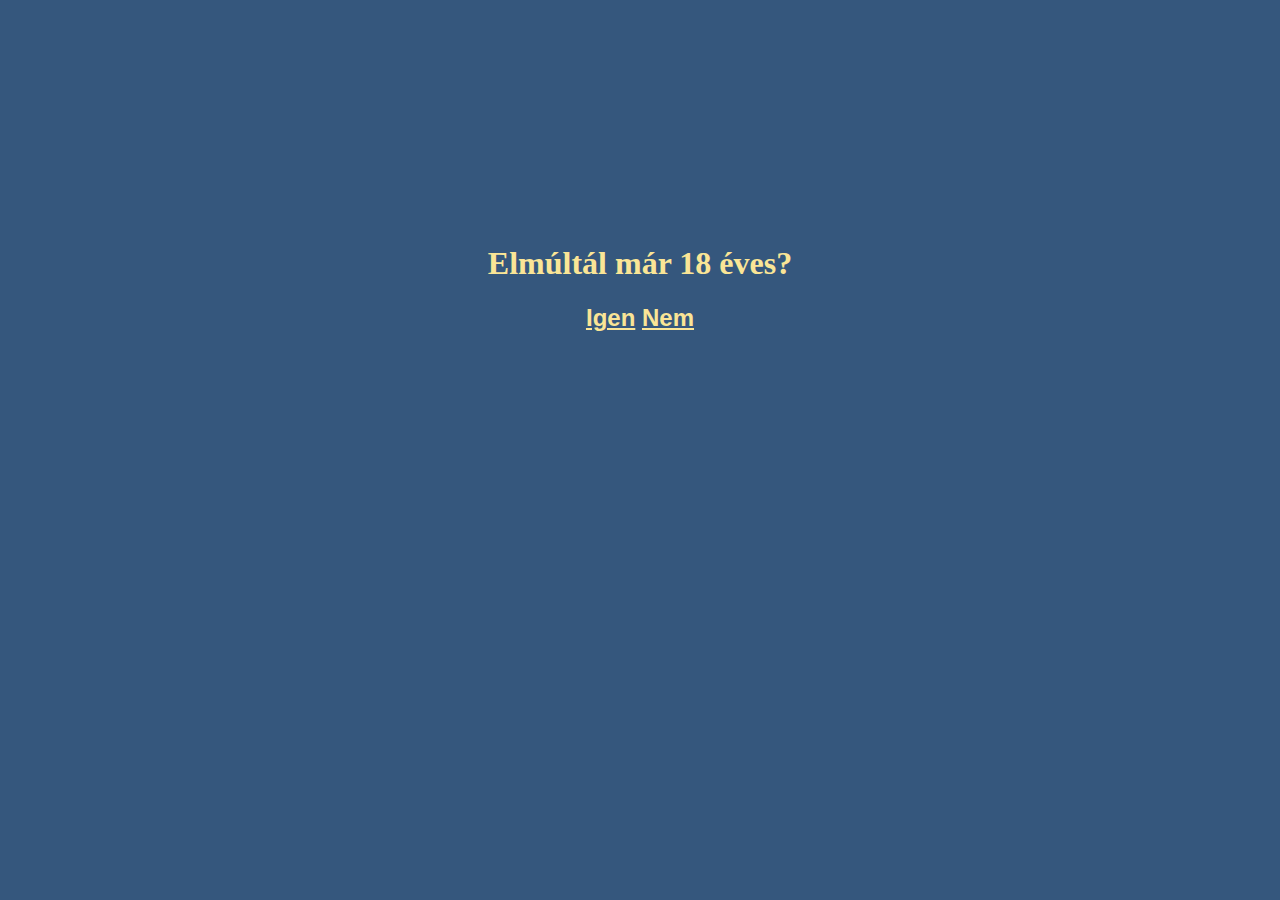
==== index.html @ 345e0aba "Add files via upload" ====
<!DOCTYPE html>
<html>
    <head>
        <title>MizoWeb :: The 1st hungarian W4R3z$1Te</title>
        <link href="style.css" type="text/css" rel="stylesheet">
        <meta http-equiv="Content-Type" content="text/html; charset=UTF-8">  
    </head>
    <body>
    <br><br><br><br><br><br><br><br><br><br><br><br>  <center><h1>Elmúltál már 18 éves?</h1>
        <h2><a href="index2.html">Igen</a> <a href="https://www.youtube.com/watch?v=izGwDsrQ1eQ" target="_blank">Nem</a></h2></center>
</body>
</html>
---- style.css ----
body {
  background: #35577D;
}

/* unvisited link */
a:link {
    color: #fae596;
}

/* visited link */
a:visited {
    color: #fae596;
}

/* mouse over link */
a:hover {
    color: #3fb0ac;
}

/* selected link */
a:active {
    color: #173e43;
}
h1 {
  color: #fae596;
}
h2 {
  font-family: Comic Sans MS, Georgia, Arial;
  color: #dddfd4;
  }
h3 {
  font-family: Comic Sans MS, Georgia, Arial;
  color: #dddfd4;
  }
p {
  font-size: 16px;
  color: #dddfd4;
}
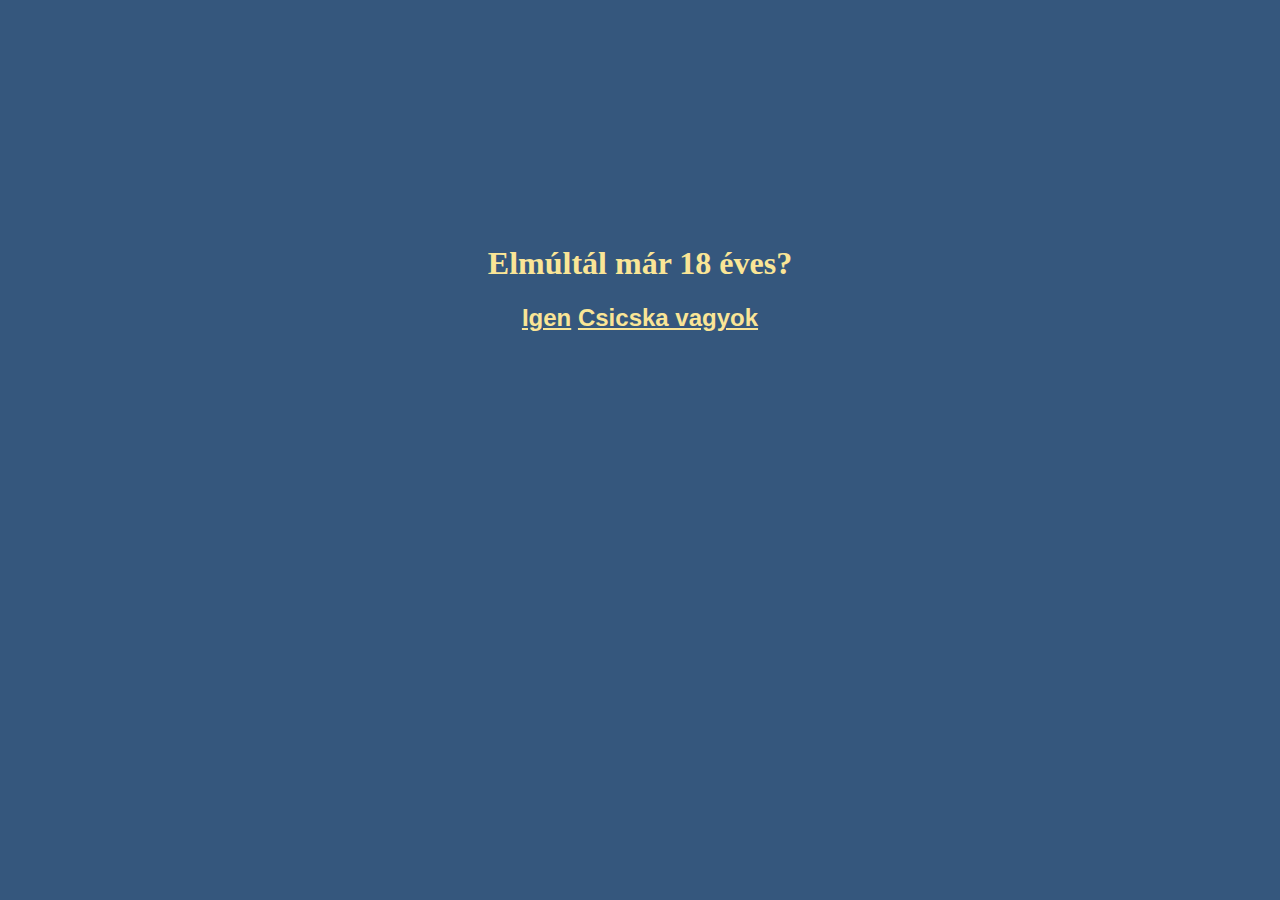
==== commit f0e7a5dd: "csicska start" ====
--- a/index.html
+++ b/index.html
@@ -7,6 +7,6 @@
     </head>
     <body>
     <br><br><br><br><br><br><br><br><br><br><br><br>  <center><h1>Elmúltál már 18 éves?</h1>
-        <h2><a href="index2.html">Igen</a> <a href="https://www.youtube.com/watch?v=izGwDsrQ1eQ" target="_blank">Nem</a></h2></center>
+        <h2><a href="index2.html">Igen</a> <a href="https://www.youtube.com/watch?v=izGwDsrQ1eQ" target="_blank">Csicska vagyok</a></h2></center>
 </body>
 </html>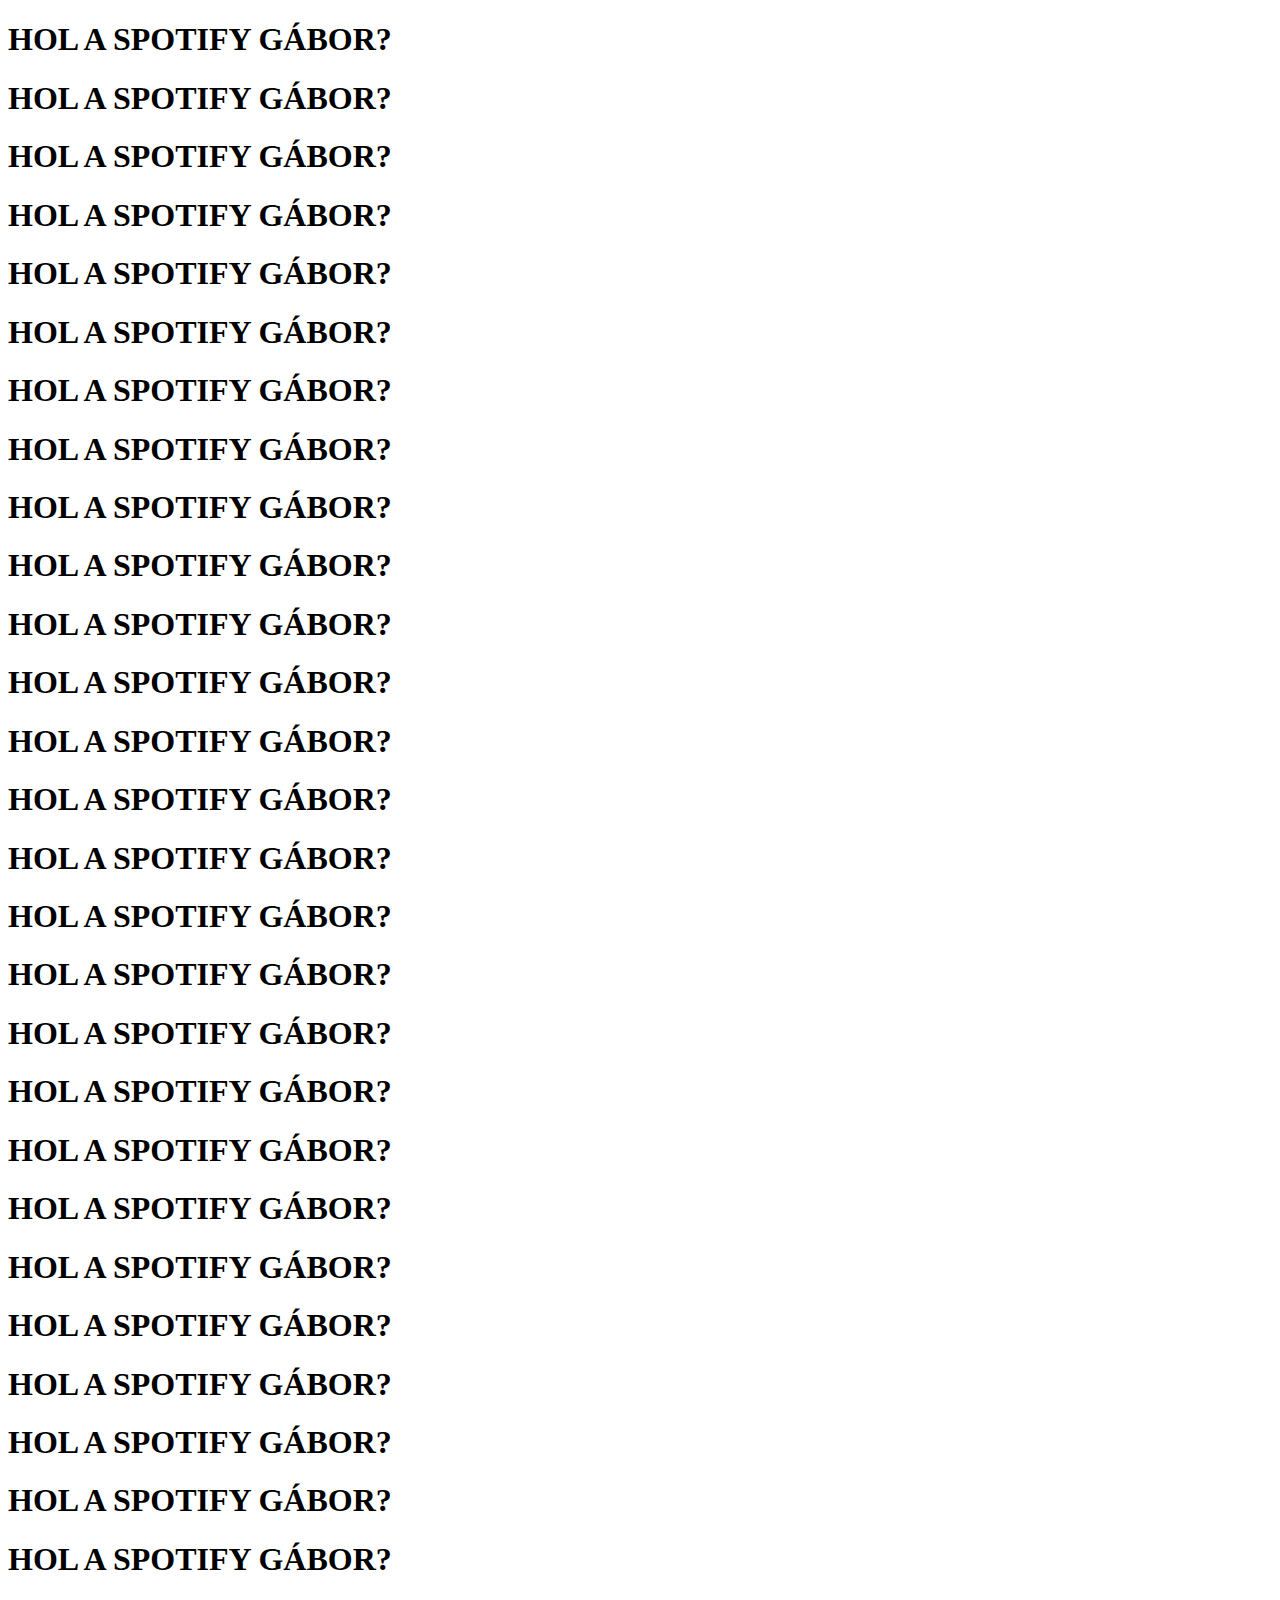
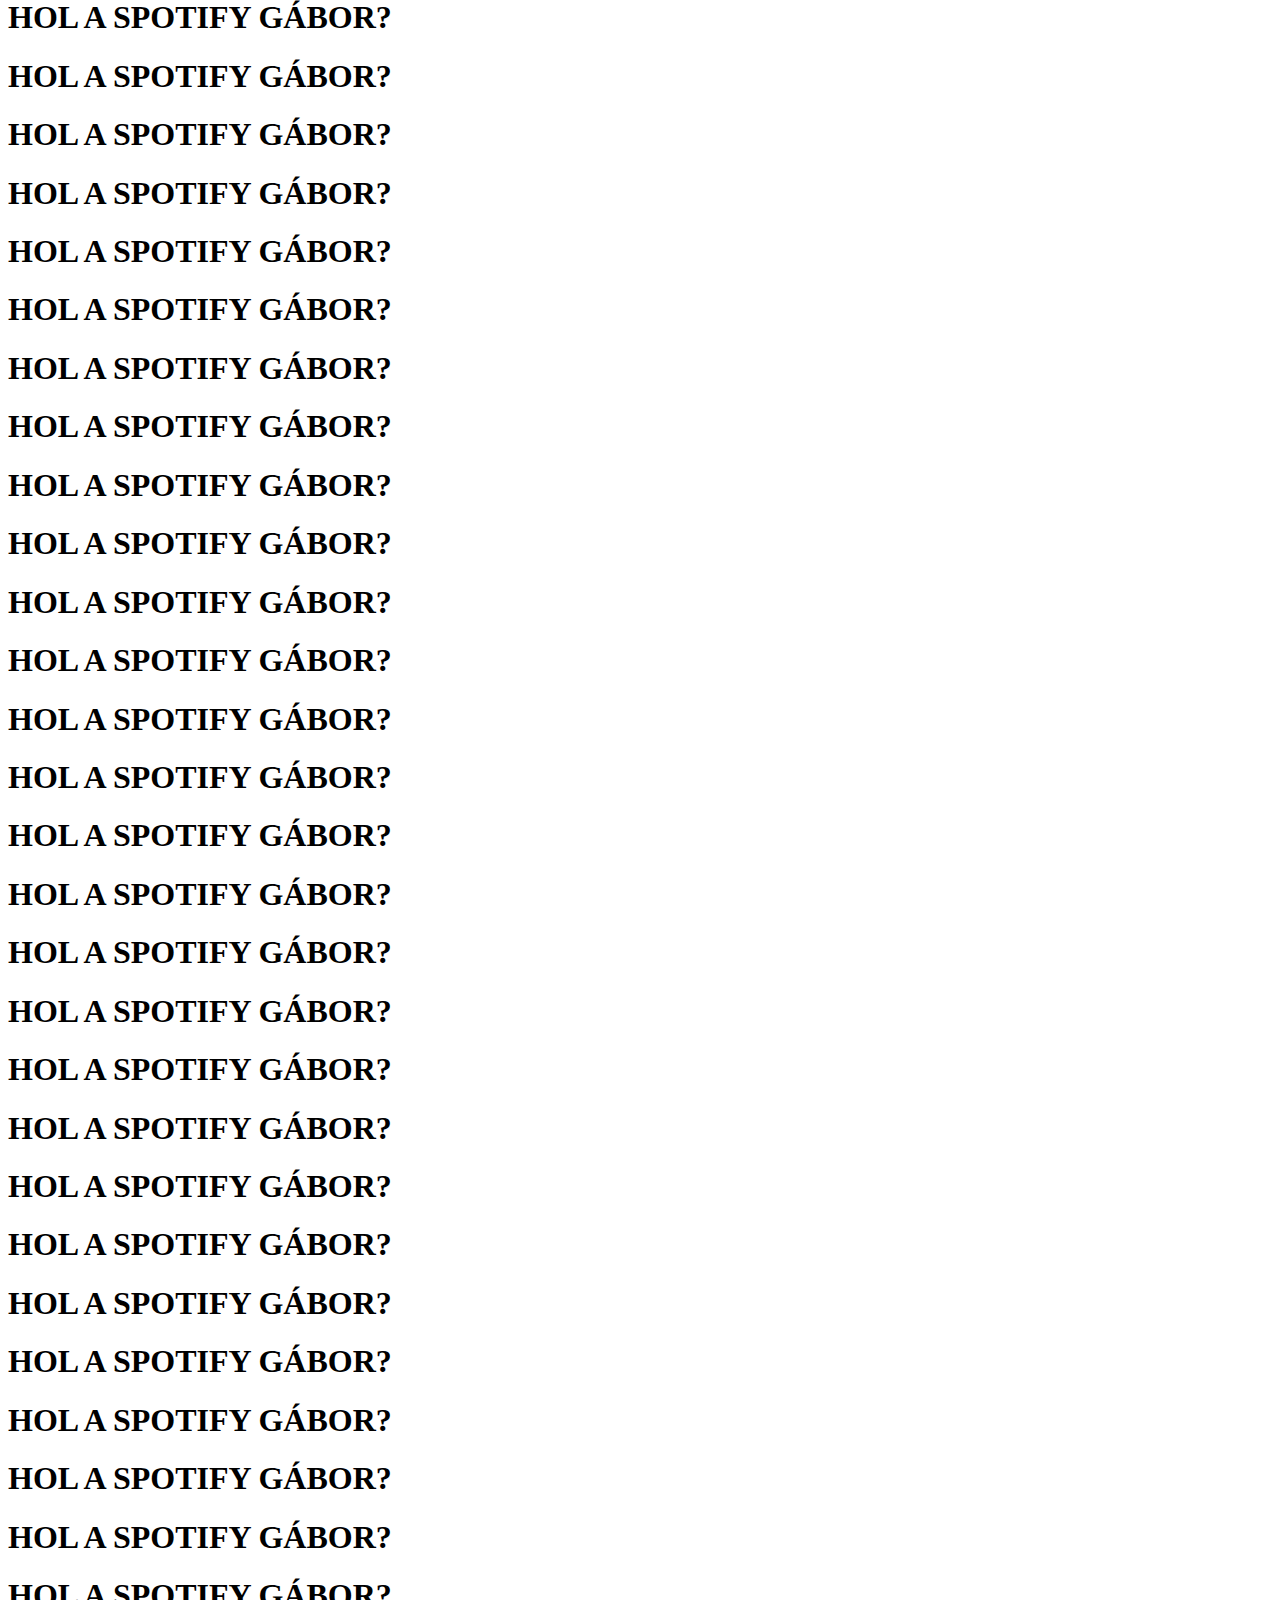
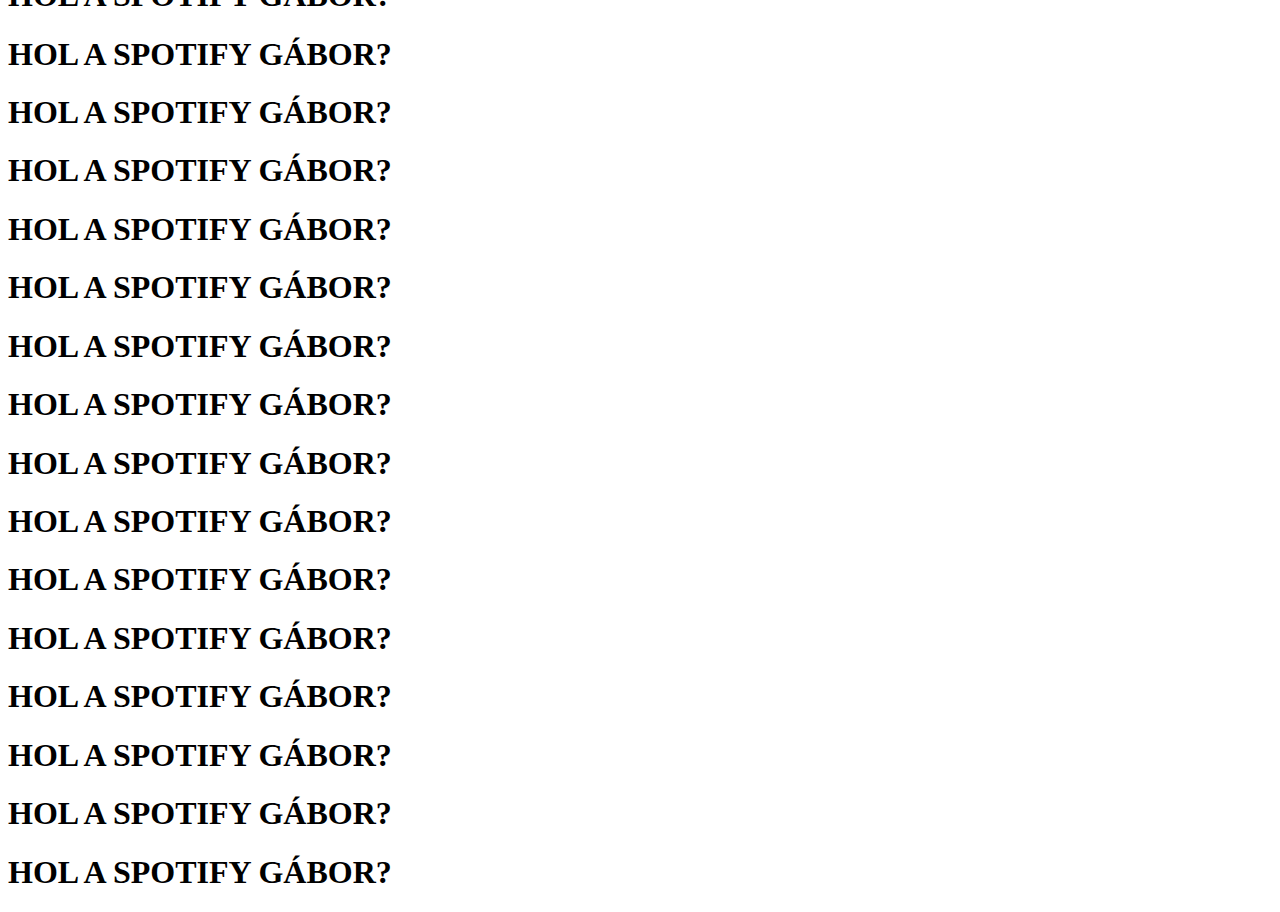
==== commit ca64a107: "Create index.html" ====
--- a/index.html
+++ b/index.html
@@ -1,12 +1,79 @@
-<!DOCTYPE html>
-<html>
-    <head>
-        <title>MizoWeb :: The 1st hungarian W4R3z$1Te</title>
-        <link href="style.css" type="text/css" rel="stylesheet">
-        <meta http-equiv="Content-Type" content="text/html; charset=UTF-8">  
-    </head>
-    <body>
-    <br><br><br><br><br><br><br><br><br><br><br><br>  <center><h1>Elmúltál már 18 éves?</h1>
-        <h2><a href="index2.html">Igen</a> <a href="https://www.youtube.com/watch?v=izGwDsrQ1eQ" target="_blank">Csicska vagyok</a></h2></center>
-</body>
-</html>+<!DOCTYPE html>
+<html lang="en">
+<head>
+    <meta charset="UTF-8">
+    <title>HOL A SPOTIFYOM?</title>
+</head>
+<body>
+<h1>HOL A SPOTIFY GÁBOR?</h1>
+<h1>HOL A SPOTIFY GÁBOR?</h1>
+<h1>HOL A SPOTIFY GÁBOR?</h1>
+<h1>HOL A SPOTIFY GÁBOR?</h1>
+<h1>HOL A SPOTIFY GÁBOR?</h1>
+<h1>HOL A SPOTIFY GÁBOR?</h1>
+<h1>HOL A SPOTIFY GÁBOR?</h1>
+<h1>HOL A SPOTIFY GÁBOR?</h1>
+<h1>HOL A SPOTIFY GÁBOR?</h1>
+<h1>HOL A SPOTIFY GÁBOR?</h1>
+<h1>HOL A SPOTIFY GÁBOR?</h1>
+<h1>HOL A SPOTIFY GÁBOR?</h1>
+<h1>HOL A SPOTIFY GÁBOR?</h1>
+<h1>HOL A SPOTIFY GÁBOR?</h1>
+<h1>HOL A SPOTIFY GÁBOR?</h1>
+<h1>HOL A SPOTIFY GÁBOR?</h1>
+<h1>HOL A SPOTIFY GÁBOR?</h1>
+<h1>HOL A SPOTIFY GÁBOR?</h1>
+<h1>HOL A SPOTIFY GÁBOR?</h1>
+<h1>HOL A SPOTIFY GÁBOR?</h1>
+<h1>HOL A SPOTIFY GÁBOR?</h1>
+<h1>HOL A SPOTIFY GÁBOR?</h1>
+<h1>HOL A SPOTIFY GÁBOR?</h1>
+<h1>HOL A SPOTIFY GÁBOR?</h1>
+<h1>HOL A SPOTIFY GÁBOR?</h1>
+<h1>HOL A SPOTIFY GÁBOR?</h1>
+<h1>HOL A SPOTIFY GÁBOR?</h1>
+<h1>HOL A SPOTIFY GÁBOR?</h1>
+<h1>HOL A SPOTIFY GÁBOR?</h1>
+<h1>HOL A SPOTIFY GÁBOR?</h1>
+<h1>HOL A SPOTIFY GÁBOR?</h1>
+<h1>HOL A SPOTIFY GÁBOR?</h1>
+<h1>HOL A SPOTIFY GÁBOR?</h1>
+<h1>HOL A SPOTIFY GÁBOR?</h1>
+<h1>HOL A SPOTIFY GÁBOR?</h1>
+<h1>HOL A SPOTIFY GÁBOR?</h1>
+<h1>HOL A SPOTIFY GÁBOR?</h1>
+<h1>HOL A SPOTIFY GÁBOR?</h1>
+<h1>HOL A SPOTIFY GÁBOR?</h1>
+<h1>HOL A SPOTIFY GÁBOR?</h1>
+<h1>HOL A SPOTIFY GÁBOR?</h1>
+<h1>HOL A SPOTIFY GÁBOR?</h1>
+<h1>HOL A SPOTIFY GÁBOR?</h1>
+<h1>HOL A SPOTIFY GÁBOR?</h1>
+<h1>HOL A SPOTIFY GÁBOR?</h1>
+<h1>HOL A SPOTIFY GÁBOR?</h1>
+<h1>HOL A SPOTIFY GÁBOR?</h1>
+<h1>HOL A SPOTIFY GÁBOR?</h1>
+<h1>HOL A SPOTIFY GÁBOR?</h1>
+<h1>HOL A SPOTIFY GÁBOR?</h1>
+<h1>HOL A SPOTIFY GÁBOR?</h1>
+<h1>HOL A SPOTIFY GÁBOR?</h1>
+<h1>HOL A SPOTIFY GÁBOR?</h1>
+<h1>HOL A SPOTIFY GÁBOR?</h1>
+<h1>HOL A SPOTIFY GÁBOR?</h1>
+<h1>HOL A SPOTIFY GÁBOR?</h1>
+<h1>HOL A SPOTIFY GÁBOR?</h1>
+<h1>HOL A SPOTIFY GÁBOR?</h1>
+<h1>HOL A SPOTIFY GÁBOR?</h1>
+<h1>HOL A SPOTIFY GÁBOR?</h1>
+<h1>HOL A SPOTIFY GÁBOR?</h1>
+<h1>HOL A SPOTIFY GÁBOR?</h1>
+<h1>HOL A SPOTIFY GÁBOR?</h1>
+<h1>HOL A SPOTIFY GÁBOR?</h1>
+<h1>HOL A SPOTIFY GÁBOR?</h1>
+<h1>HOL A SPOTIFY GÁBOR?</h1>
+<h1>HOL A SPOTIFY GÁBOR?</h1>
+<h1>HOL A SPOTIFY GÁBOR?</h1>
+<h1>HOL A SPOTIFY GÁBOR?</h1>
+<h1>HOL A SPOTIFY GÁBOR?</h1>
+</body>
+</html>
